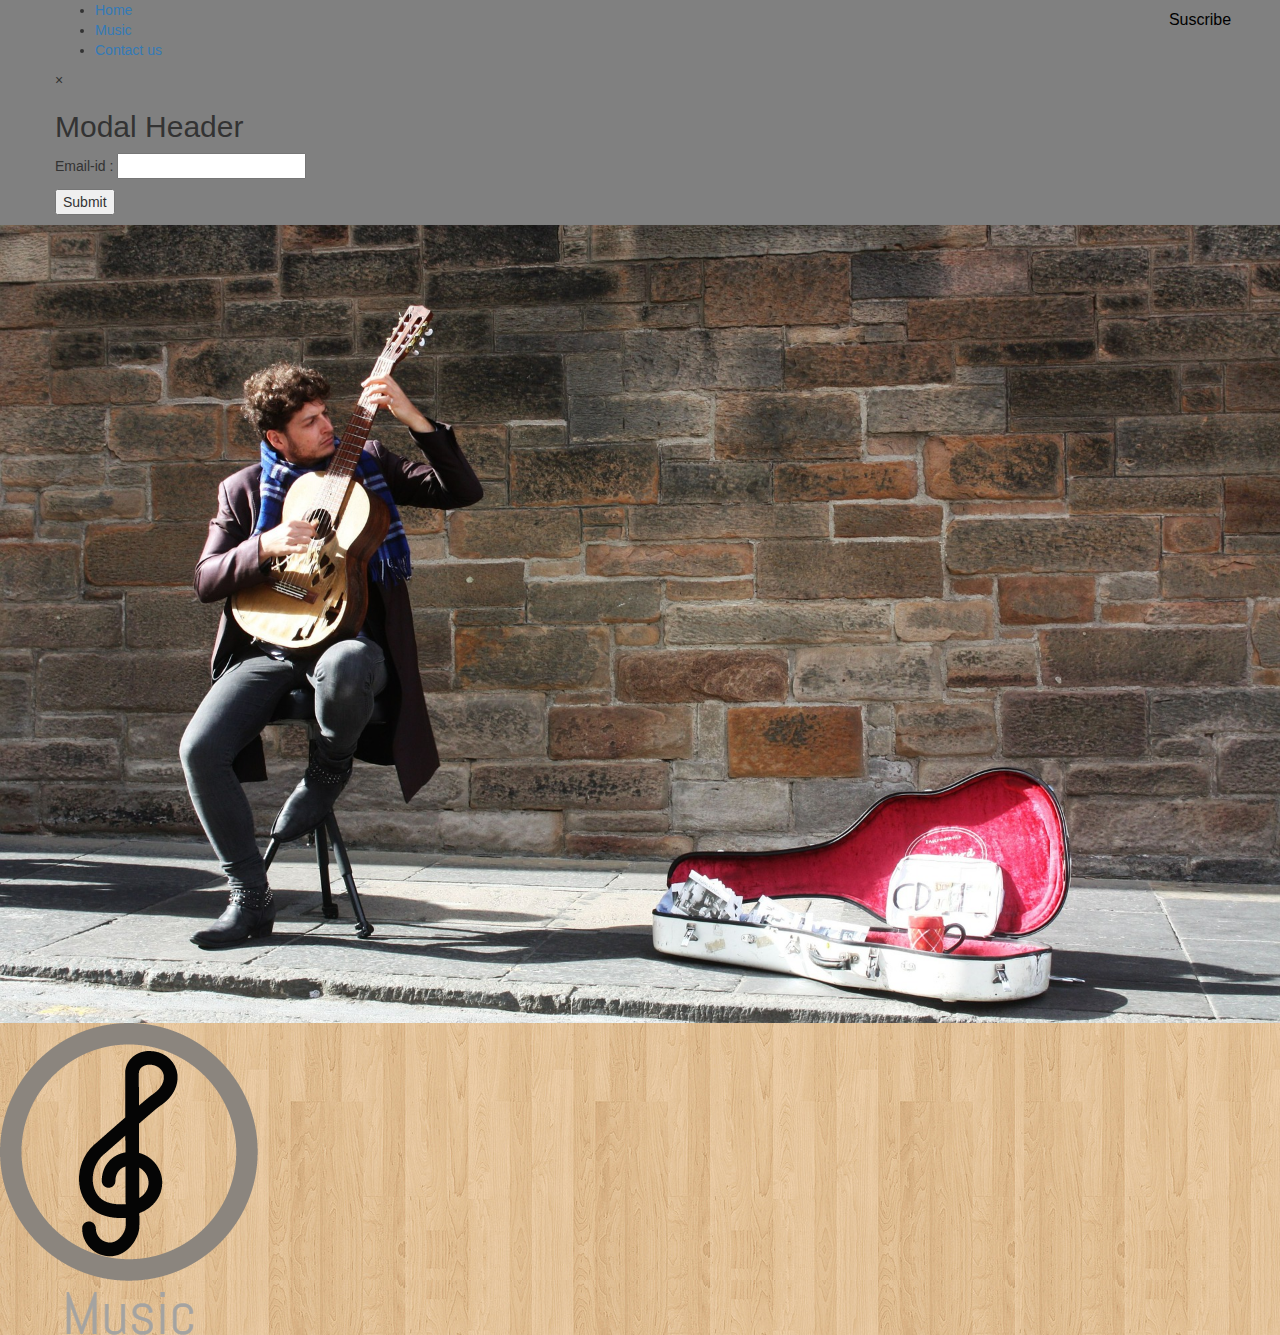
==== Music.html @ ad1be79f "Add files via upload" ====
<html>
  <head>
    <meta charset="utf-8">
    <script src="angular.min.js"></script>
    <script src="SlideShow.js"></script>
    <link rel="stylesheet" href="styles.css">
    <link rel="stylesheet" href="bootstrap.css">
    <link rel="stylesheet" href="http://www.w3schools.com/lib/w3.css">
    <title> Music </title>
  </head>
  <body>
    <div class="top">
      <div class="container w3-text-black">
        <div class="row">
          <ul class="w3-navbar w3-transparent">
            <li><a href="index.html">Home</a></li>
            <li><a href="Music.html">Music</a></li>
            <li><a href="javascript:void(0)">Contact us</a></li>
          </ul>
          <div class="pos">
            <button onclick="document.getElementById('id01').style.display='block'" class="button">Suscribe</button>
          </div>

          <div id="id01" class="w3-modal">
            <div class="w3-modal-content w3-card-8">
              <header class="w3-container w3-brown">
                <span onclick="document.getElementById('id01').style.display='none'"class="w3-closebtn">&times;</span>
                <h2>Modal Header</h2>
            </header>
            <div class="w3-container entry">
              <div>
                Email-id : <input type="text" name="eid" value="">
              </div>
            </div>
            <footer class="w3-container w3-brown entry">
              <p><div class="w3-bottomleft">
                <button type="button" name="Submit">Submit</button>
              </div></p>
            </footer>
          </div>
        </div>
        </div>
      </div>
    </div>
    <div class="w3-content w3-display-container" style = "max-width: 1500px">
      <img src="Music.jpg" style="width:100%" />
      <div class="w3-display-middle w3-container w3-padding-16  w3-allerta w3-transparent w3-text-white">
        <img src="Music.png">
      </div>
    </div>
  </body>
<html>
---- styles.css ----
body {
  background-image: url('Background.jpg') ;
  text-align: left;
}
/*.ins {
  background-color: white;
}*/
.top {
  background-color: grey;
  font-family: <Abel>,serif;;
}
.words {
  font-size: 36px;
  color: dark grey;
  font-family: fantasy;
}
.button {
  background-color: grey;
  color: black;
  font-size: 16px;
  border-style: hidden;
  border-radius: 5px;
  border-color: : black;
  text-align: bottom;
  font-family:<Abel>;
  width: 200px;
  height: 30px
}
.button:hover {
  background-color: lightgrey;
}
.pos {
  position: absolute;
  top: 5px;
  left: 1100px;
}
.words1 {
  font-size: 36px;
  color: dark grey;
  font-family: fantasy;
  text-align: center;
}
h3 {
  text-align: center;
  font-family: cursive;
}
p {
  text-align: left;
  font-family: cursive;
}
.entry{
  font-size: 14px;
}
.mySlides1 {
  display:none;
  width:500px;
}
.smallImage {
  width:300px;
}
.mySlides {
  width : 100%;
  height: 800px;
  display: none;
}
.w3-left, .w3-right, .w3-badge {
  cursor:pointer
}
.w3-badge {
  height:13px;
  width:13px;
  padding:0
}
.slides {
  background-color: white;
}
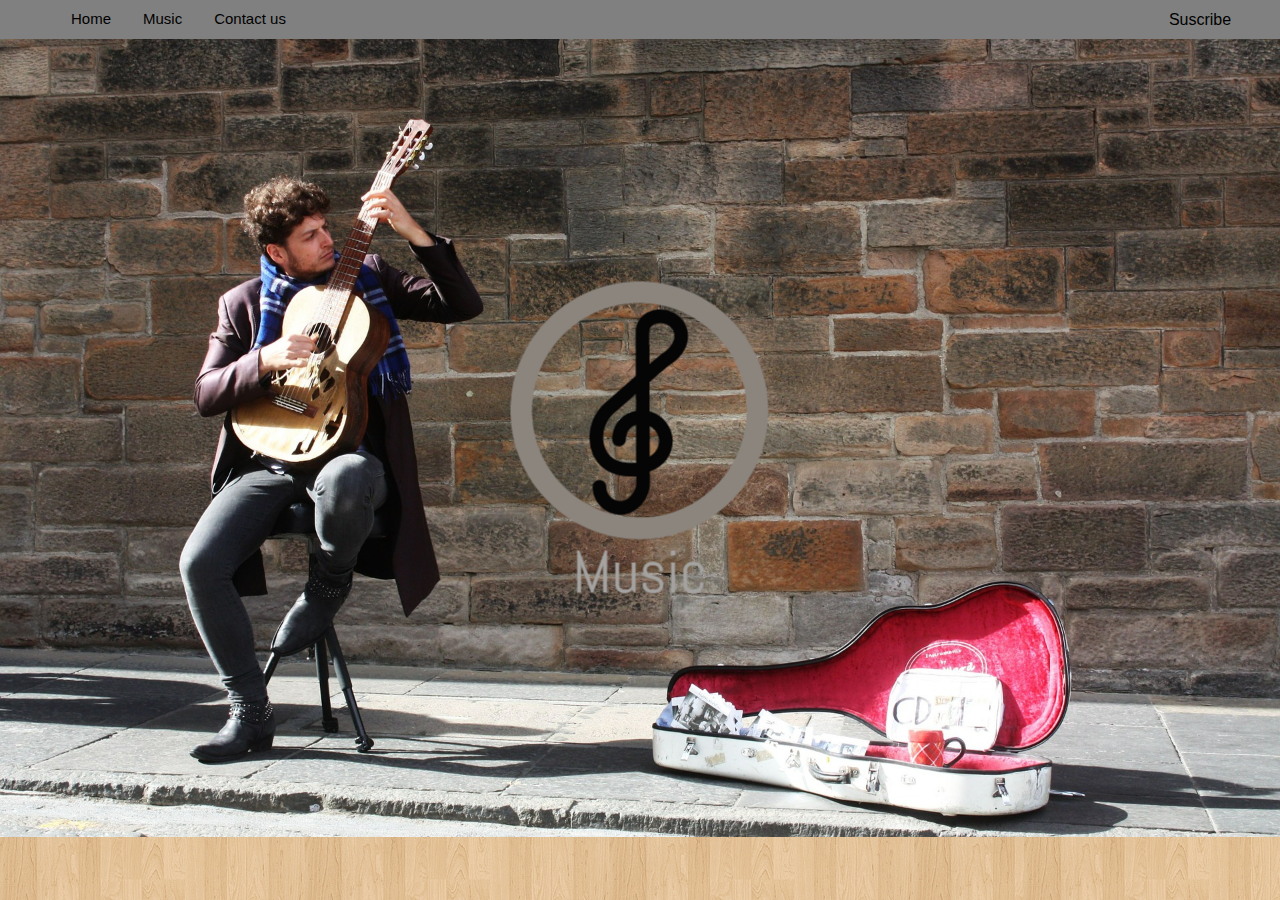
==== commit 7a893508: "Update Music.html" ====
--- a/Music.html
+++ b/Music.html
@@ -5,7 +5,7 @@
     <script src="SlideShow.js"></script>
     <link rel="stylesheet" href="styles.css">
     <link rel="stylesheet" href="bootstrap.css">
-    <link rel="stylesheet" href="http://www.w3schools.com/lib/w3.css">
+    <link rel="stylesheet" href="w3.css">
     <title> Music </title>
   </head>
   <body>
